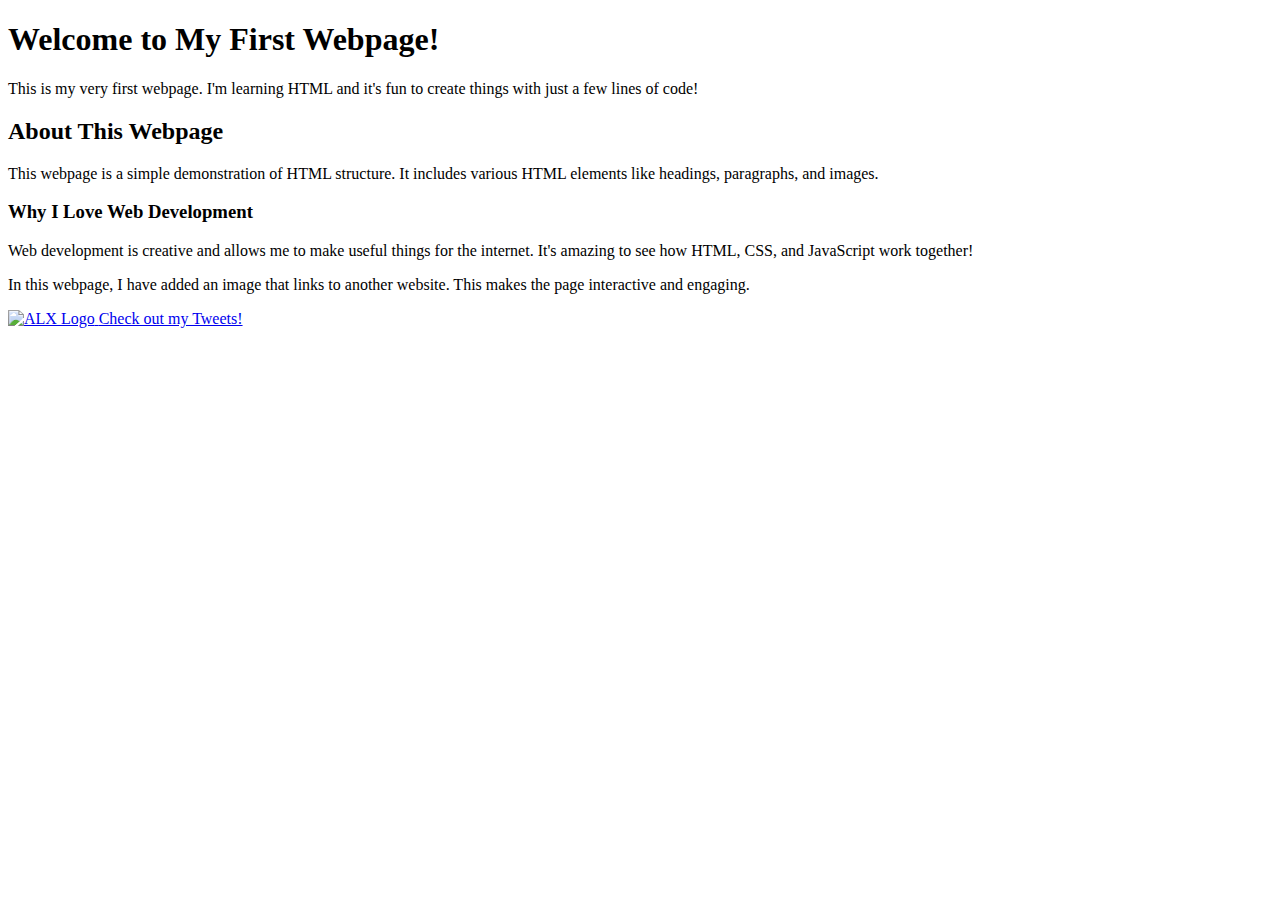
==== html_basic/index.html @ 83feefb2 "Added tweets.html and updated index.html" ====
<!DOCTYPE html>
<html lang="en">
<head>
    <meta charset="UTF-8">
    <meta name="viewport" content="width=device-width, initial-scale=1.0">
    <title>My Cool First Webpage</title>
</head>
<body>

    <!-- Heading Level 1 -->
    <h1>Welcome to My First Webpage!</h1>
    
    <!-- Paragraph 1 -->
    <p>This is my very first webpage. I'm learning HTML and it's fun to create things with just a few lines of code!</p>
    
    <!-- Heading Level 2 -->
    <h2>About This Webpage</h2>
    
    <!-- Paragraph 2 -->
    <p>This webpage is a simple demonstration of HTML structure. It includes various HTML elements like headings, paragraphs, and images.</p>
    
    <!-- Heading Level 3 -->
    <h3>Why I Love Web Development</h3>
    
    <!-- Paragraph 3 -->
    <p>Web development is creative and allows me to make useful things for the internet. It's amazing to see how HTML, CSS, and JavaScript work together!</p>
    
    <!-- Paragraph 4 -->
    <p>In this webpage, I have added an image that links to another website. This makes the page interactive and engaging.</p>
    
    <!-- Clickable Image -->
    <a href="https://www.example.com">
        <img src="https://i.ibb.co/gTDZZT8/ALX-Logo-07.png" alt="ALX Logo" style="width: 200px;">
    </a>
    <a href="tweets.html">Check out my Tweets!</a>
</body>
</html>
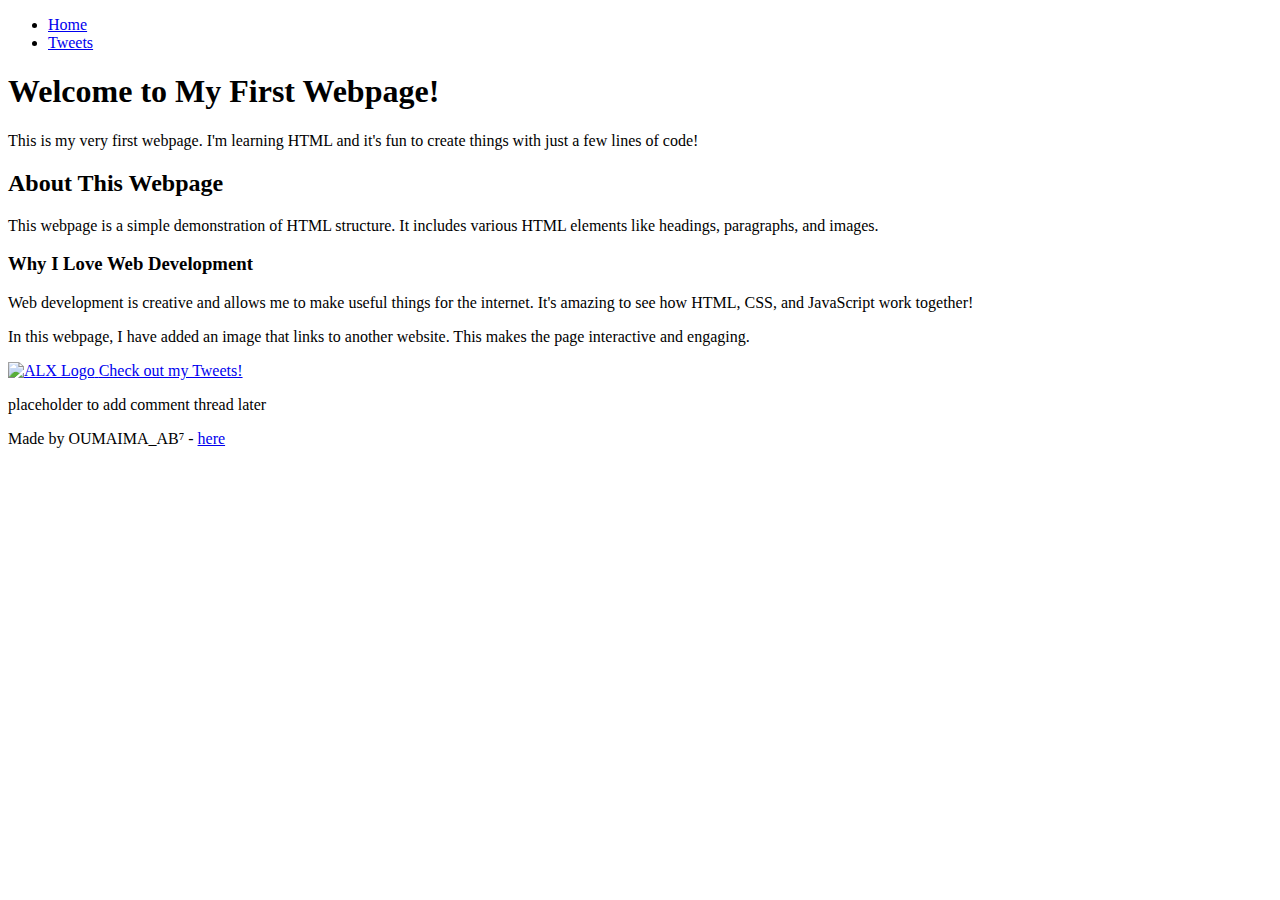
==== commit de274cbb: "Updated structure with header, main, and footer for both pages" ====
--- a/html_basic/index.html
+++ b/html_basic/index.html
@@ -6,8 +6,15 @@
     <title>My Cool First Webpage</title>
 </head>
 <body>
-
-    <!-- Heading Level 1 -->
+    <header>
+        <ul>
+            <li><a href="index.html">Home</a></li>
+            <li><a href="tweets.html">Tweets</a></li>
+        </ul>
+    </header>
+    <main>
+        <article>
+            <!-- Heading Level 1 -->
     <h1>Welcome to My First Webpage!</h1>
     
     <!-- Paragraph 1 -->
@@ -33,5 +40,13 @@
         <img src="https://i.ibb.co/gTDZZT8/ALX-Logo-07.png" alt="ALX Logo" style="width: 200px;">
     </a>
     <a href="tweets.html">Check out my Tweets!</a>
+        </article>
+        <aside>
+            <p>placeholder to add comment thread later</p>
+        </aside>
+    </main>    
+    <footer>
+        <p>Made by OUMAIMA_AB⁷ - <a href="file:///C:/Users/DELL/Desktop/MY%20PERS%20PROJECT/Transparent%20login%20from%20using%20HTML%20and%20CSS/index.html" target="_blank">here</a></p>
+    </footer>
 </body>
 </html>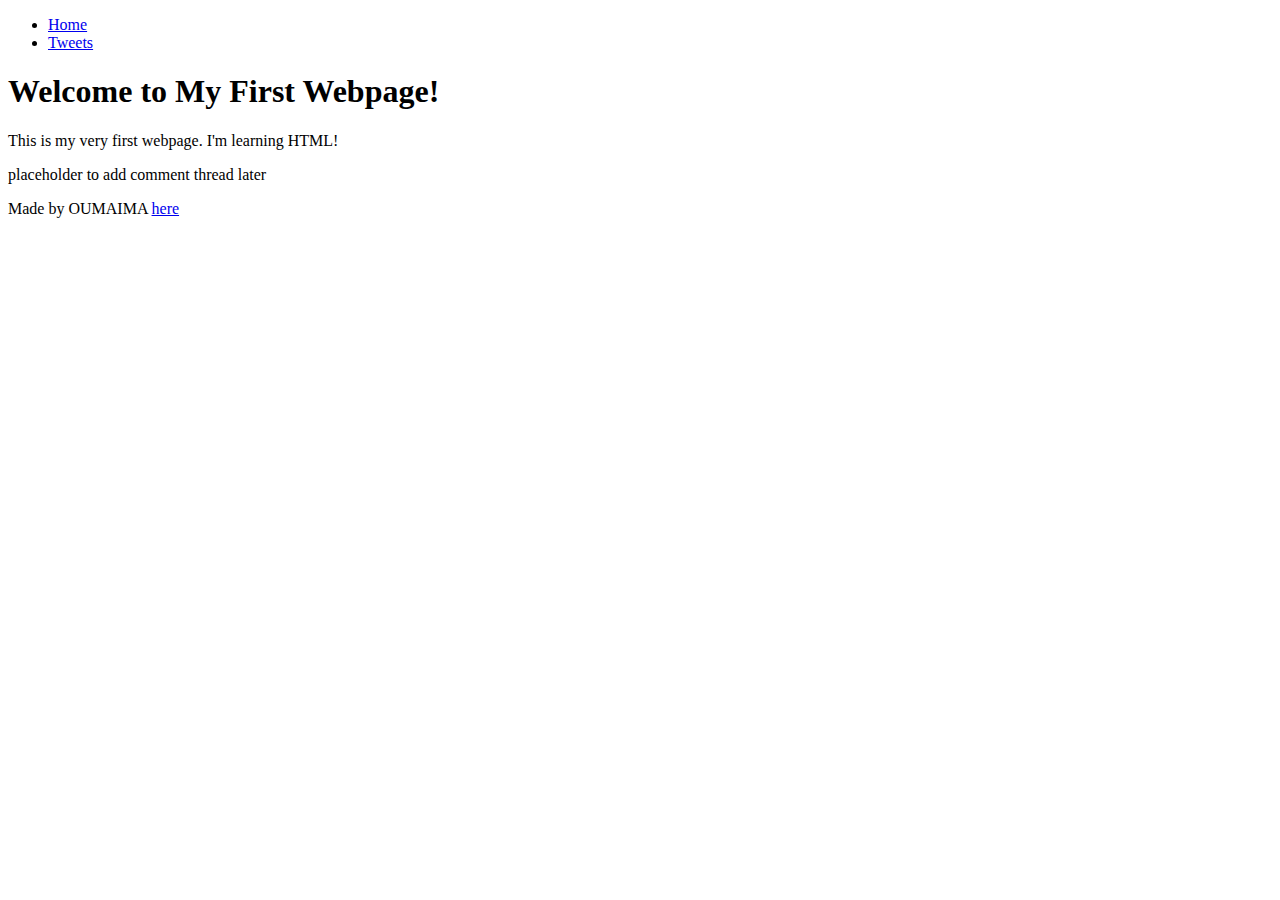
==== commit 7432a235: "Fixe Updated structure with header, main, and footer for both pages" ====
--- a/html_basic/index.html
+++ b/html_basic/index.html
@@ -3,7 +3,7 @@
 <head>
     <meta charset="UTF-8">
     <meta name="viewport" content="width=device-width, initial-scale=1.0">
-    <title>My Cool First Webpage</title>
+    <title>My First Webpage</title>
 </head>
 <body>
     <header>
@@ -14,39 +14,15 @@
     </header>
     <main>
         <article>
-            <!-- Heading Level 1 -->
-    <h1>Welcome to My First Webpage!</h1>
-    
-    <!-- Paragraph 1 -->
-    <p>This is my very first webpage. I'm learning HTML and it's fun to create things with just a few lines of code!</p>
-    
-    <!-- Heading Level 2 -->
-    <h2>About This Webpage</h2>
-    
-    <!-- Paragraph 2 -->
-    <p>This webpage is a simple demonstration of HTML structure. It includes various HTML elements like headings, paragraphs, and images.</p>
-    
-    <!-- Heading Level 3 -->
-    <h3>Why I Love Web Development</h3>
-    
-    <!-- Paragraph 3 -->
-    <p>Web development is creative and allows me to make useful things for the internet. It's amazing to see how HTML, CSS, and JavaScript work together!</p>
-    
-    <!-- Paragraph 4 -->
-    <p>In this webpage, I have added an image that links to another website. This makes the page interactive and engaging.</p>
-    
-    <!-- Clickable Image -->
-    <a href="https://www.example.com">
-        <img src="https://i.ibb.co/gTDZZT8/ALX-Logo-07.png" alt="ALX Logo" style="width: 200px;">
-    </a>
-    <a href="tweets.html">Check out my Tweets!</a>
+            <h1>Welcome to My First Webpage!</h1>
+            <p>This is my very first webpage. I'm learning HTML!</p>
         </article>
         <aside>
             <p>placeholder to add comment thread later</p>
         </aside>
-    </main>    
+    </main>
     <footer>
-        <p>Made by OUMAIMA_AB⁷ - <a href="file:///C:/Users/DELL/Desktop/MY%20PERS%20PROJECT/Transparent%20login%20from%20using%20HTML%20and%20CSS/index.html" target="_blank">here</a></p>
+        <p>Made by OUMAIMA <a href="file:///C:/Users/DELL/Desktop/MY%20PERS%20PROJECT/Transparent%20login%20from%20using%20HTML%20and%20CSS/index.html" target="_blank">here</a></p>
     </footer>
 </body>
 </html>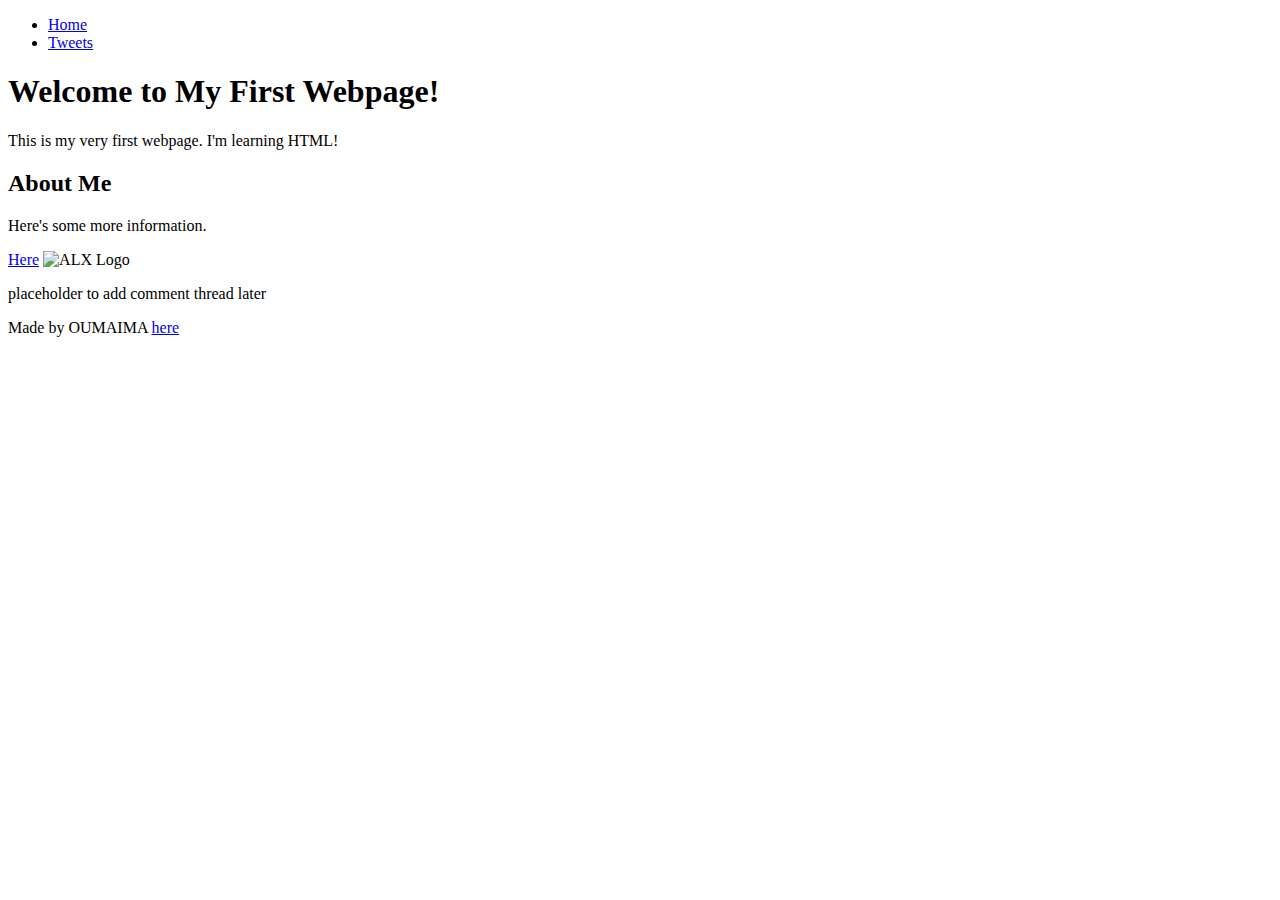
==== commit c559667b: "Update structure with header, main, and footer for index.html page" ====
--- a/html_basic/index.html
+++ b/html_basic/index.html
@@ -3,7 +3,7 @@
 <head>
     <meta charset="UTF-8">
     <meta name="viewport" content="width=device-width, initial-scale=1.0">
-    <title>My First Webpage</title>
+    <title>My Webpage</title>
 </head>
 <body>
     <header>
@@ -16,6 +16,10 @@
         <article>
             <h1>Welcome to My First Webpage!</h1>
             <p>This is my very first webpage. I'm learning HTML!</p>
+            <h2>About Me</h2>
+            <p>Here's some more information.</p>
+            <a href="https://i.ibb.co/gTDZZT8/ALX-Logo-07.png" target="_blank">Here</a>
+                <img src="https://i.ibb.co/gTDZZT8/ALX-Logo-07.png" alt="ALX Logo">
         </article>
         <aside>
             <p>placeholder to add comment thread later</p>
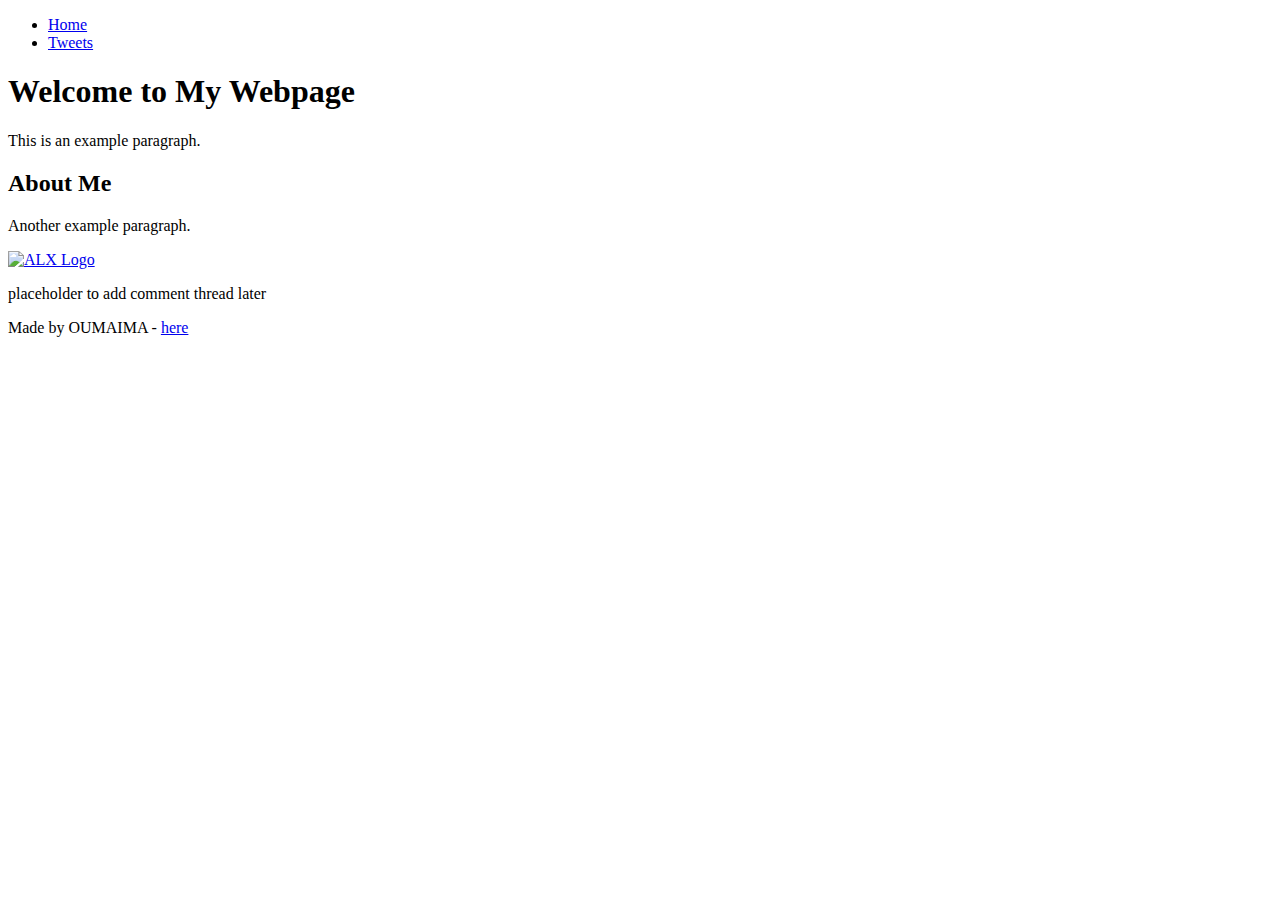
==== commit 35dcbc0e: "Update structure with header, main, and footer for index.html page" ====
--- a/html_basic/index.html
+++ b/html_basic/index.html
@@ -3,7 +3,7 @@
 <head>
     <meta charset="UTF-8">
     <meta name="viewport" content="width=device-width, initial-scale=1.0">
-    <title>My Webpage</title>
+    <title>My First Webpage</title>
 </head>
 <body>
     <header>
@@ -14,19 +14,20 @@
     </header>
     <main>
         <article>
-            <h1>Welcome to My First Webpage!</h1>
-            <p>This is my very first webpage. I'm learning HTML!</p>
+            <h1>Welcome to My Webpage</h1>
+            <p>This is an example paragraph.</p>
             <h2>About Me</h2>
-            <p>Here's some more information.</p>
-            <a href="https://i.ibb.co/gTDZZT8/ALX-Logo-07.png" target="_blank">Here</a>
+            <p>Another example paragraph.</p>
+            <a href="https://i.ibb.co/gTDZZT8/ALX-Logo-07.png" target="_blank">
                 <img src="https://i.ibb.co/gTDZZT8/ALX-Logo-07.png" alt="ALX Logo">
+            </a>
         </article>
         <aside>
             <p>placeholder to add comment thread later</p>
         </aside>
     </main>
     <footer>
-        <p>Made by OUMAIMA <a href="file:///C:/Users/DELL/Desktop/MY%20PERS%20PROJECT/Transparent%20login%20from%20using%20HTML%20and%20CSS/index.html" target="_blank">here</a></p>
+        <p>Made by OUMAIMA - <a href="file:///C:/Users/DELL/Desktop/MY%20PERS%20PROJECT/Transparent%20login%20from%20using%20HTML%20and%20CSS/index.html" target="_blank">here</a></p>
     </footer>
 </body>
 </html>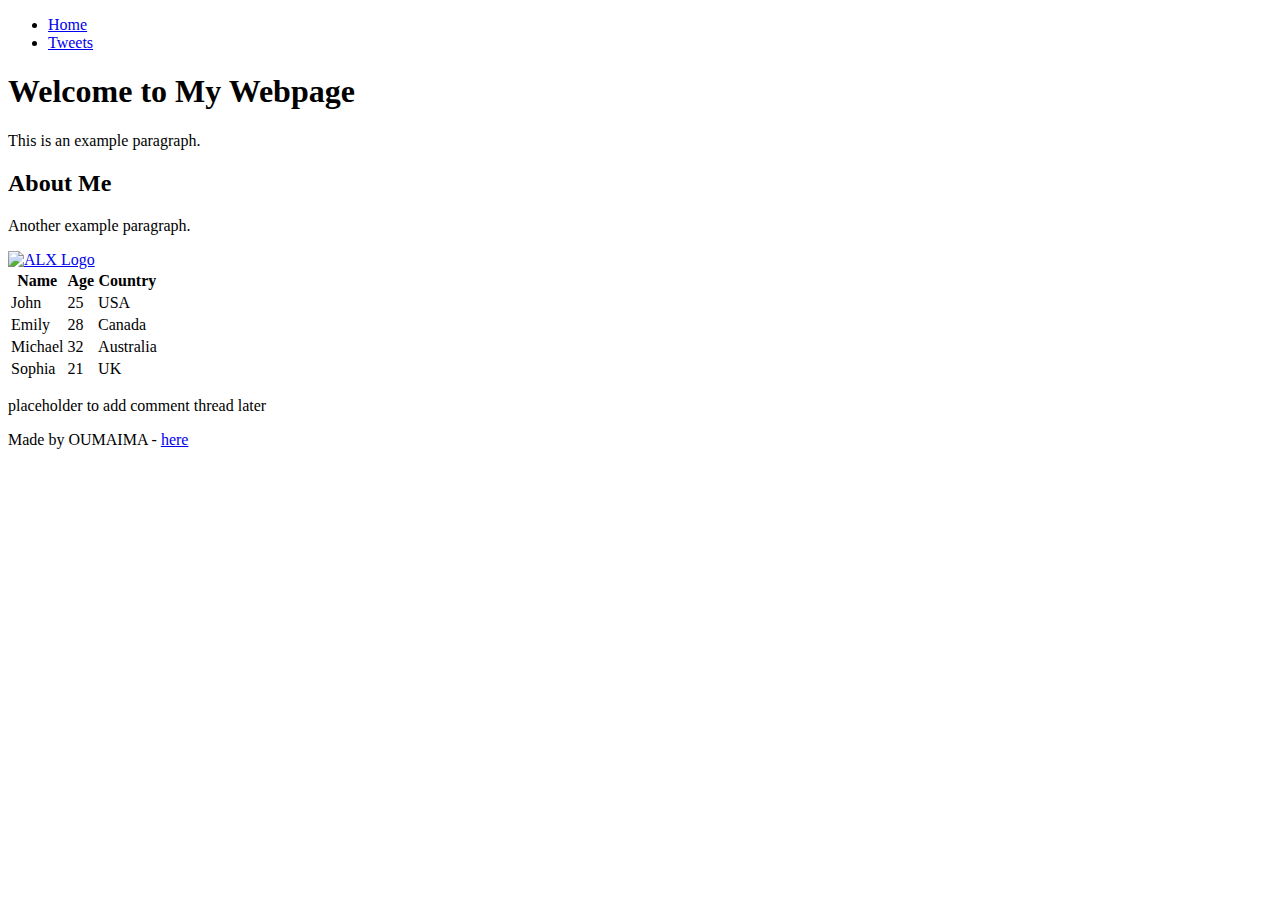
==== commit 909f4ec9: "Added table of learners to index.html" ====
--- a/html_basic/index.html
+++ b/html_basic/index.html
@@ -21,6 +21,37 @@
             <a href="https://i.ibb.co/gTDZZT8/ALX-Logo-07.png" target="_blank">
                 <img src="https://i.ibb.co/gTDZZT8/ALX-Logo-07.png" alt="ALX Logo">
             </a>
+            <table>
+                <thead>
+                    <tr>
+                        <th>Name</th>
+                        <th>Age</th>
+                        <th>Country</th>
+                    </tr>
+                </thead>
+                <tbody>
+                    <tr>
+                        <td>John</td>
+                        <td>25</td>
+                        <td>USA</td>
+                    </tr>
+                    <tr>
+                        <td>Emily</td>
+                        <td>28</td>
+                        <td>Canada</td>
+                    </tr>
+                    <tr>
+                        <td>Michael</td>
+                        <td>32</td>
+                        <td>Australia</td>
+                    </tr>
+                    <tr>
+                        <td>Sophia</td>
+                        <td>21</td>
+                        <td>UK</td>
+                    </tr>
+                </tbody>
+            </table>
         </article>
         <aside>
             <p>placeholder to add comment thread later</p>
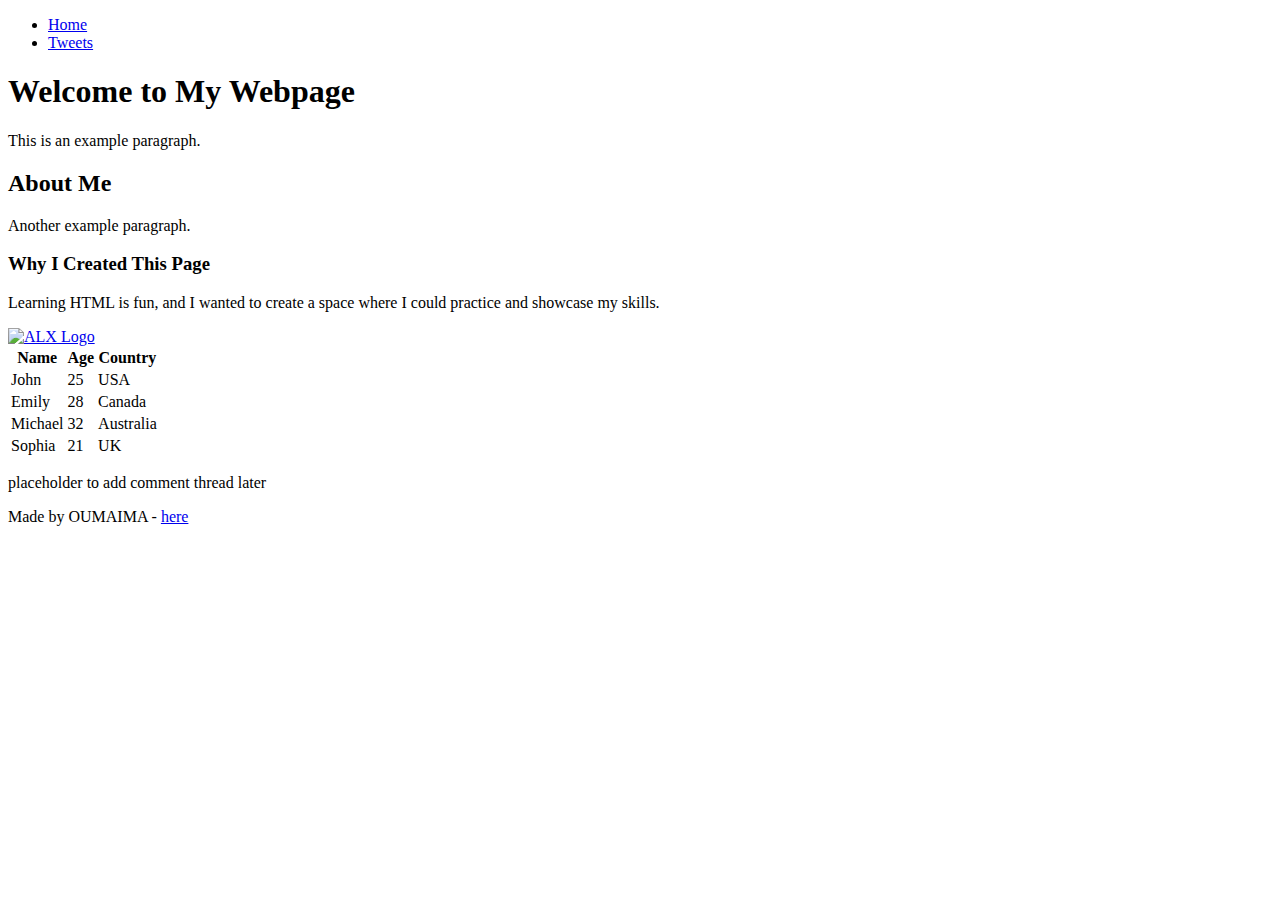
==== commit c261bf59: "Added a cool <h3> inside index.html page ." ====
--- a/html_basic/index.html
+++ b/html_basic/index.html
@@ -18,6 +18,8 @@
             <p>This is an example paragraph.</p>
             <h2>About Me</h2>
             <p>Another example paragraph.</p>
+            <h3>Why I Created This Page</h3>
+    <p>Learning HTML is fun, and I wanted to create a space where I could practice and showcase my skills.</p>
             <a href="https://i.ibb.co/gTDZZT8/ALX-Logo-07.png" target="_blank">
                 <img src="https://i.ibb.co/gTDZZT8/ALX-Logo-07.png" alt="ALX Logo">
             </a>
